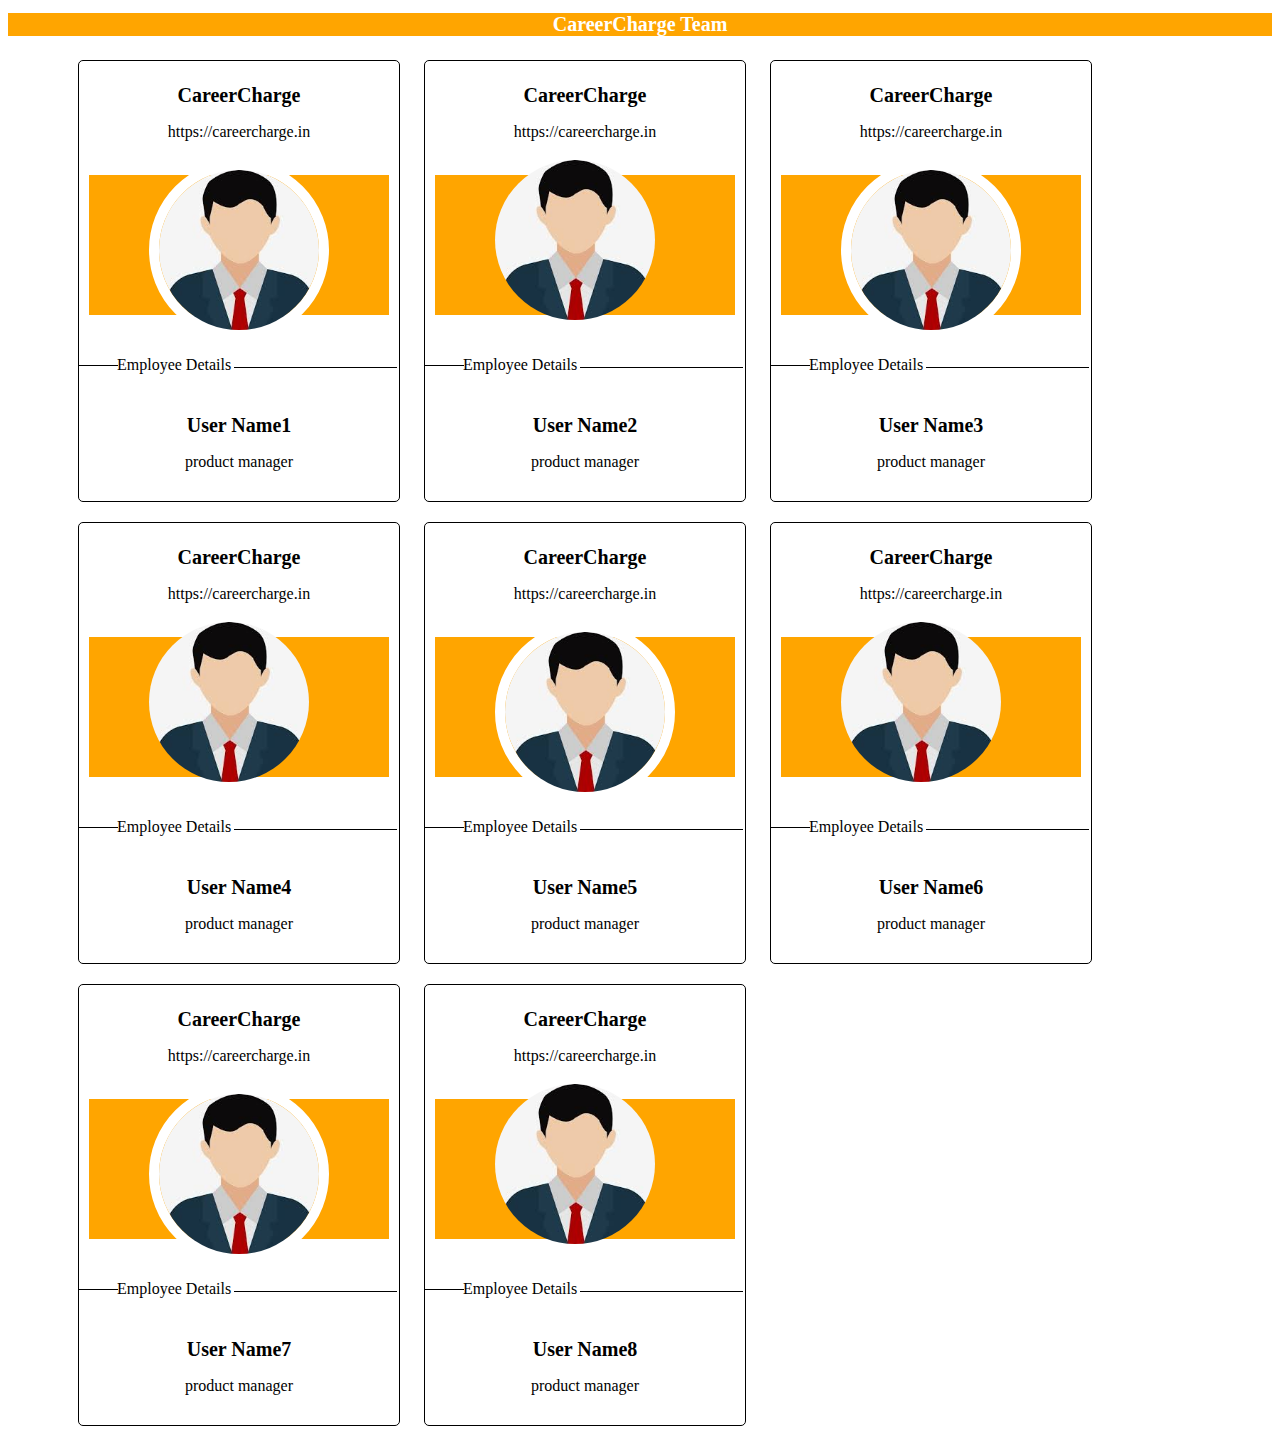
==== class_11/pavani_assignment8.html @ 1066340e "add assignment 8" ====
<!DOCTYPE html>
<html>
    <head>
        <title>class11</title>
        <style>
            .heading{
                
                background-color:orange;
                color:white;
                border:1px;
                text-align:center;
                font-size:20px;
            }
            .div1{
                border:1px solid black;
                width:300px;
                height:420px;
                border-radius:5px;
                margin:10px;
                padding:10px;
                display:inline-block;
                position:relative;
                left:60px;
                
    
            }
            .heading2{
                font-size:20px;
                text-align:center;
            }
            .p1{
                text-align:center;
                
            }
            .user{
                background-color:orange;
                height:140px;

                
                
                
                
                
                

            }
            .image1{
                border-radius:50%;
                
                left:60px;
                top:-15px;
                position:relative;
                border:10px solid white;
                width:160px; 
                height:160px;
        
            }
            .image2{
                border-radius:50%;
                left:60px;
                top:-15px;
                position:relative;
                width:160px; 
                height:160px;
                
        
            }
            
            

            .p2{
                
                left:23px;
                position:relative;
                margin:5px;
                max-width:200px;
                

            }
            .p2:before{
                content: "";
                width:39px;
                height:1px;
                display:block;
                background-color:black;
                position:absolute;
                top: 9px;
                left:-38px;

            }
            .p2:after{
                content: "";
                width:163px;
                height:1px;
                display:block;
                background-color:black;
                position:absolute;
                top: 10.5px;
                right:-80px;

            }
            
            
        

            

            
            


        </style>
        
    </head>
    <body>
        <div >
            <h1 class="heading">CareerCharge Team</h1>
            <div class="div1">
                <h1 class="heading2">CareerCharge</h1>
                <p class="p1">https://careercharge.in</p><br>
                <div class="user">
                    <img src="user.jpeg"  class="image1">
                </div><br><br>
                <p class="p2">Employee Details</p><br>
                <h2 class="heading2">User Name1</h2>
                <p class="p1">product manager</p>

                
                
            </div>

            
            
            <div class="div1">
                <h1 class="heading2">CareerCharge</h1>
                <p class="p1">https://careercharge.in</p><br>
                <div class="user">
                    <img src="user.jpeg" width="160px" height="160px" class="image2">  
                </div>
                <br><br>
                <p class="p2">Employee Details</p><br>
                <h2 class="heading2">User Name2</h2>
                <p class="p1">product manager</p>

                
                
                

            </div>
            <div class="div1">
                <h1 class="heading2">CareerCharge</h1>
                <p class="p1">https://careercharge.in</p><br>
                <div class="user">
                    <img src="user.jpeg" width="160px" height="160px" class="image1">
                </div><br><br>
                <p class="p2"><span>Employee Details</span></p><br>
                <h2 class="heading2">User Name3</h2>
                <p class="p1">product manager</p>

                
                

            </div>
            <div class="div1">
                <h1 class="heading2">CareerCharge</h1>
                <p class="p1">https://careercharge.in</p><br>
                <div class="user">
                    <img src="user.jpeg" width="160px" height="160px" class="image2">
                </div><br><br>
                <p class="p2"><span>Employee Details</span></p><br>
                <h2 class="heading2">User Name4</h2>
                <p class="p1">product manager</p>

                

            </div>
            <div class="div1">
                <h1 class="heading2">CareerCharge</h1>
                <p class="p1">https://careercharge.in</p><br>
                <div class="user">
                    <img src="user.jpeg" width="160px" height="160px" class="image1">
                </div><br><br>
                <p class="p2"><span>Employee Details</span></p><br>
                <h2 class="heading2">User Name5</h2>
                <p class="p1">product manager</p>

                

            </div>
            <div class="div1">
                <h1 class="heading2">CareerCharge</h1>
                <p class="p1">https://careercharge.in</p><br>
                <div class="user">
                    <img src="user.jpeg" width="160px" height="160px" class="image2">
                </div><br><br>
                <p class="p2"><span>Employee Details</span></p><br>
                <h2 class="heading2">User Name6</h2>
                <p class="p1">product manager</p>

                
                

            </div>
            <div class="div1">
                <h1 class="heading2">CareerCharge</h1>
                <p class="p1">https://careercharge.in</p><br>
                <div class="user">
                    <img src="user.jpeg" width="160px" height="160px" class="image1">
                </div><br><br>
                <p class="p2"><span>Employee Details</span></p><br>
                <h2 class="heading2">User Name7</h2>
                <p class="p1">product manager</p>

                

            </div>
            <div class="div1">
                <h1 class="heading2">CareerCharge</h1>
                <p class="p1">https://careercharge.in</p><br>
                <div class="user">
                    <img src="user.jpeg" width="160px" height="160px" class="image2">
                </div><br><br>
                <p class="p2"><span>Employee Details</span></p><br>
                <h2 class="heading2">User Name8</h2>
                <p class="p1">product manager</p>

                

            </div>

        </div>


        
        
    </body>
</html>
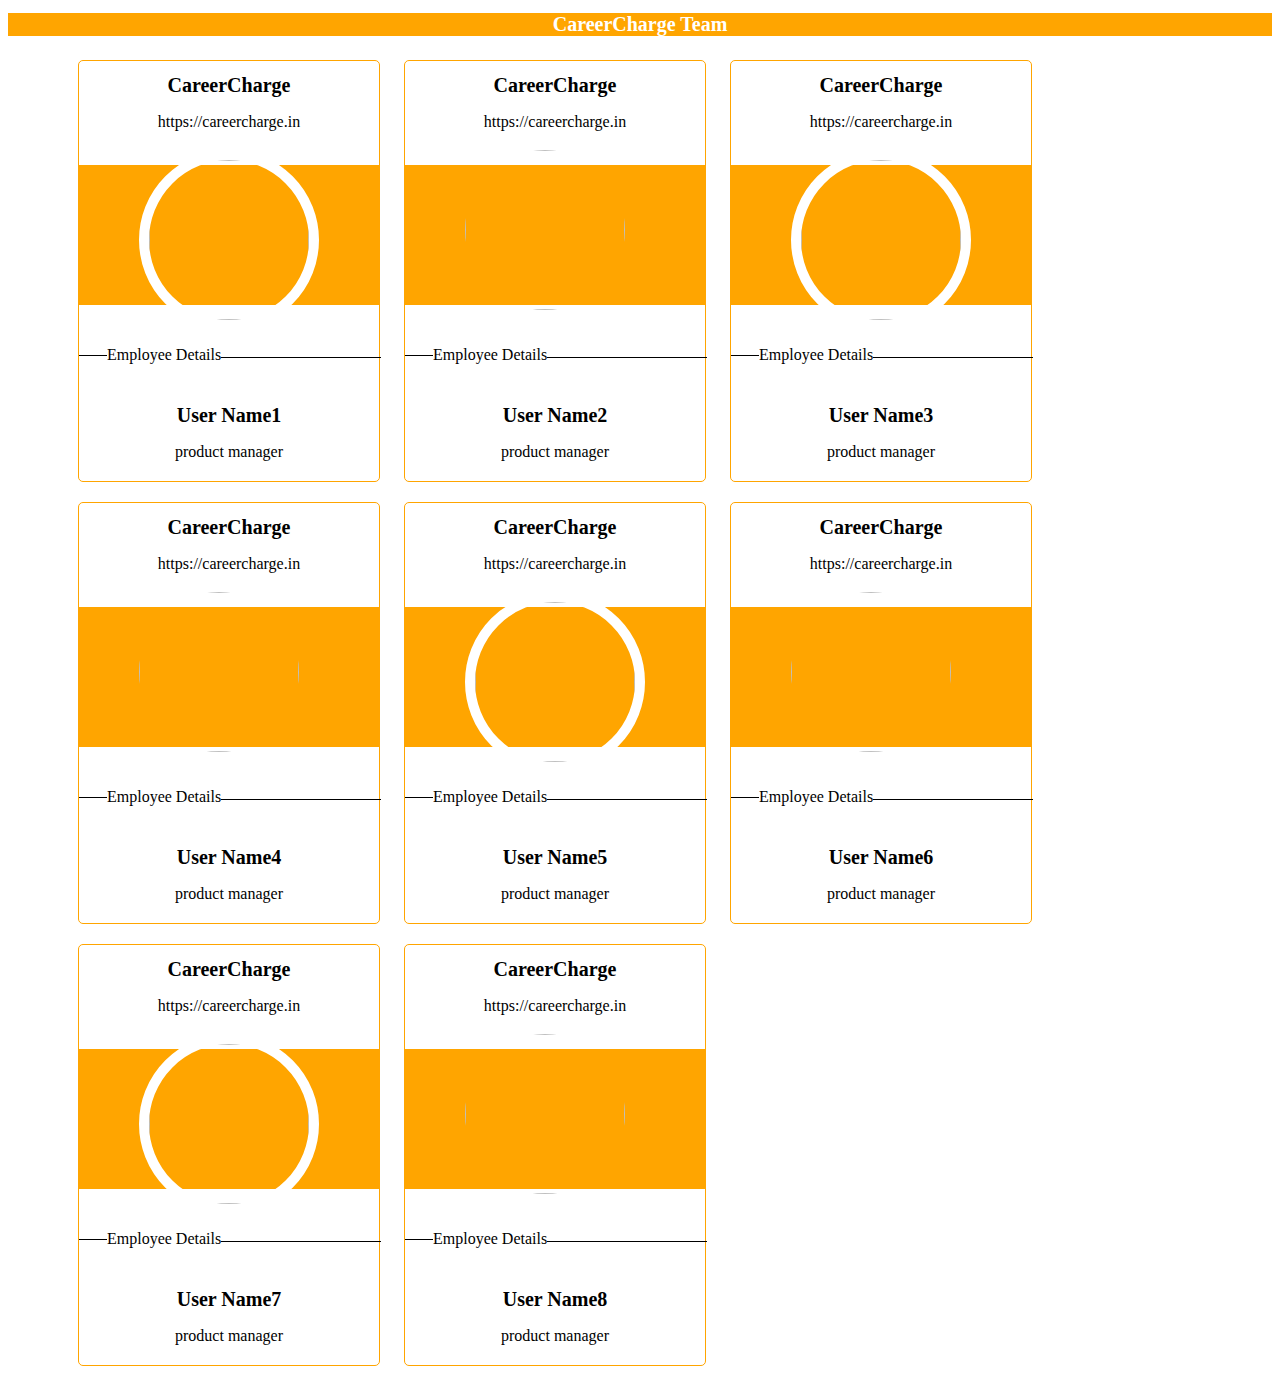
==== commit d9d320d0: "add update assignment 8" ====
--- a/class_11/pavani_assignment8.html
+++ b/class_11/pavani_assignment8.html
@@ -3,6 +3,8 @@
     <head>
         <title>class11</title>
         <style>
+            
+            
             .heading{
                 
                 background-color:orange;
@@ -12,17 +14,15 @@
                 font-size:20px;
             }
             .div1{
-                border:1px solid black;
+                border:1px solid orange;
                 width:300px;
                 height:420px;
                 border-radius:5px;
                 margin:10px;
-                padding:10px;
+                
                 display:inline-block;
                 position:relative;
                 left:60px;
-                
-    
             }
             .heading2{
                 font-size:20px;
@@ -35,14 +35,6 @@
             .user{
                 background-color:orange;
                 height:140px;
-
-                
-                
-                
-                
-                
-                
-
             }
             .image1{
                 border-radius:50%;
@@ -53,7 +45,6 @@
                 border:10px solid white;
                 width:160px; 
                 height:160px;
-        
             }
             .image2{
                 border-radius:50%;
@@ -62,42 +53,34 @@
                 position:relative;
                 width:160px; 
                 height:160px;
-                
-        
             }
             
-            
-
             .p2{
                 
                 left:23px;
                 position:relative;
                 margin:5px;
                 max-width:200px;
-                
-
             }
             .p2:before{
                 content: "";
-                width:39px;
+                width:28px;
                 height:1px;
                 display:block;
                 background-color:black;
                 position:absolute;
-                top: 9px;
-                left:-38px;
-
+                top: 9.3px;
+                left:-28px;
             }
             .p2:after{
                 content: "";
-                width:163px;
+                width:160px;
                 height:1px;
                 display:block;
                 background-color:black;
                 position:absolute;
                 top: 10.5px;
-                right:-80px;
-
+                right:-74px;
             }
             
             
@@ -124,13 +107,7 @@
                 <p class="p2">Employee Details</p><br>
                 <h2 class="heading2">User Name1</h2>
                 <p class="p1">product manager</p>
-
-                
-                
             </div>
-
-            
-            
             <div class="div1">
                 <h1 class="heading2">CareerCharge</h1>
                 <p class="p1">https://careercharge.in</p><br>
@@ -141,11 +118,6 @@
                 <p class="p2">Employee Details</p><br>
                 <h2 class="heading2">User Name2</h2>
                 <p class="p1">product manager</p>
-
-                
-                
-                
-
             </div>
             <div class="div1">
                 <h1 class="heading2">CareerCharge</h1>
@@ -156,10 +128,6 @@
                 <p class="p2"><span>Employee Details</span></p><br>
                 <h2 class="heading2">User Name3</h2>
                 <p class="p1">product manager</p>
-
-                
-                
-
             </div>
             <div class="div1">
                 <h1 class="heading2">CareerCharge</h1>
@@ -170,9 +138,6 @@
                 <p class="p2"><span>Employee Details</span></p><br>
                 <h2 class="heading2">User Name4</h2>
                 <p class="p1">product manager</p>
-
-                
-
             </div>
             <div class="div1">
                 <h1 class="heading2">CareerCharge</h1>
@@ -183,9 +148,6 @@
                 <p class="p2"><span>Employee Details</span></p><br>
                 <h2 class="heading2">User Name5</h2>
                 <p class="p1">product manager</p>
-
-                
-
             </div>
             <div class="div1">
                 <h1 class="heading2">CareerCharge</h1>
@@ -196,10 +158,6 @@
                 <p class="p2"><span>Employee Details</span></p><br>
                 <h2 class="heading2">User Name6</h2>
                 <p class="p1">product manager</p>
-
-                
-                
-
             </div>
             <div class="div1">
                 <h1 class="heading2">CareerCharge</h1>
@@ -210,9 +168,6 @@
                 <p class="p2"><span>Employee Details</span></p><br>
                 <h2 class="heading2">User Name7</h2>
                 <p class="p1">product manager</p>
-
-                
-
             </div>
             <div class="div1">
                 <h1 class="heading2">CareerCharge</h1>
@@ -223,9 +178,6 @@
                 <p class="p2"><span>Employee Details</span></p><br>
                 <h2 class="heading2">User Name8</h2>
                 <p class="p1">product manager</p>
-
-                
-
             </div>
 
         </div>
